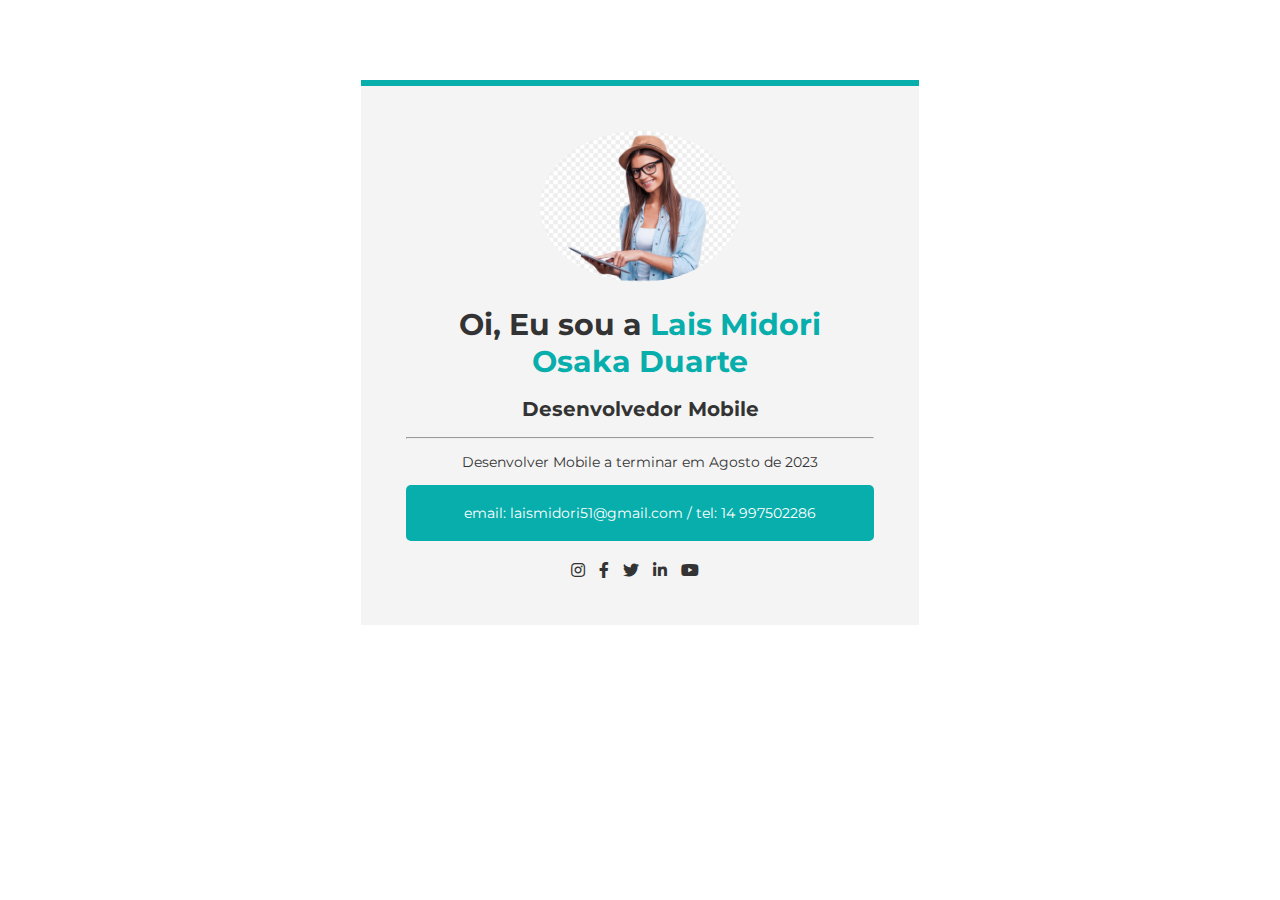
==== index.html @ da284d50 "Merge branch 'main' into pwa" ====
<!DOCTYPE html>
<html lang="pt-BR">
<head>
    <meta charset="utf-8">
    
    <link rel="preconnect" href="https://fonts.googleapis.com">
    <link rel="preconnect" href="https://fonts.gstatic.com" crossorigin>
    <link href="https://fonts.googleapis.com/css2?family=Montserrat:wght@400;700&family=Poppins:wght@300;400;600&display=swap" rel="stylesheet">
    <link rel="stylesheet" href="https://use.fontawesome.com/releases/v5.6.3/css/all.css">
    <link href="css/style.css" rel="stylesheet">

    <link rel="icon" href="img/icon1.png" type="img/x-icon" />

    <link rel="manifest" href="manifest.webmanifest">
<meta name="viewport" content="width=device-width, initial-scale=1.0">
<meta name="theme-color" content="white"/>
<link rel="apple-touch-icon" href="img/icon1.png">

<meta name="apple-mobile-web-app-capable" content="yes">
<meta name="apple-mobile-web-app-status-bar-style" content="black">
<meta name="apple-mobile-web-app-title" content="cartao">
<meta name="msapplication-TileImage" content="img/icon1.png">
<meta name="msapplication-TileColor" content="#FFFFFF">

    <title>Laís Midori Osaka Duarte - Cartão de Visita</title>

</head>
<body class="fullscreen">
    <section>
        <div class="vcard-body">
          <div class="vcard-profile-img">
            <img src="img/img_avatar.jpg" class="profile-img" alt="avatar">
          </div>
          <div class="vcard-profile-description">
            <h1 class="profile-title">Oi, Eu sou a <span class="profile-title-color">Lais Midori Osaka Duarte</span></h1>
            <h2 class="profile-subtitle">Desenvolvedor Mobile</h2>
            <hr />
            <div class="vcard-profile-description-text">
              <p>
                Desenvolver Mobile a terminar em Agosto de 2023
              </p>
            </div>
            <div class="vcard-profile-description-contact">
              <p>email: laismidori51@gmail.com / tel: 14 997502286</p>
            </div>
          </div>
          <div class="vcard-footer">
            <a href="#" class="footer-icon"><i class="fab fa-instagram"></i></a>
            <a href="#" class="footer-icon"><i class="fab fa-facebook-f"></i></a>
            <a href="#" class="footer-icon"><i class="fab fa-twitter"></i></a>
            <a href="#" class="footer-icon"><i class="fab fa-linkedin-in"></i></a>
            <a href="#" class="footer-icon"><i class="fab fa-youtube"></i></a>
          </div>
        </div>
      </section>
      <script src="js/main.js"></script>
</body>
</html>
---- css/style.css ----
body {
    font-family: 'Montserrat', sans-serif;
    
    background-size: cover;
    font-size: 14px;
    color: #333;
  }
  
  .vcard-body {
    max-width: 468px;
    width: 100%;
    margin: 80px auto;
    background: #f4f4f4;
    padding: 45px;
    border-top: 6px solid #08aeac;
  }
  
  .vcard-profile-img {
    width: 200px;
    margin: 0 auto;
  }
  
  .profile-img {
    width: 100%;
    border-radius: 100%;
  }
  
  .profile-title {
    margin-bottom: 0;
    text-align: center;
    font-weight: bold;
    font-size: 30px;
  }
  
  .profile-title-color {
    color: #08aeac;
  }
  
  .profile-subtitle {
    text-align: center;
    font-size: 20px;
    font-weight: bold;
  }
  
  .vcard-profile-description-text {
    text-align: center;
  }
  
  .vcard-profile-description-contact {
    text-align: center;
    border-radius: 5px;
    padding: 5px 10px;
    background: #08aeac;
    color:#fff;
  }
  
  .vcard-footer {
    margin-top: 20px;
    text-align: center;
  }
  
  .footer-icon {
    color:#333;
    font-size: 16px;
    margin-right: 10px;
  }
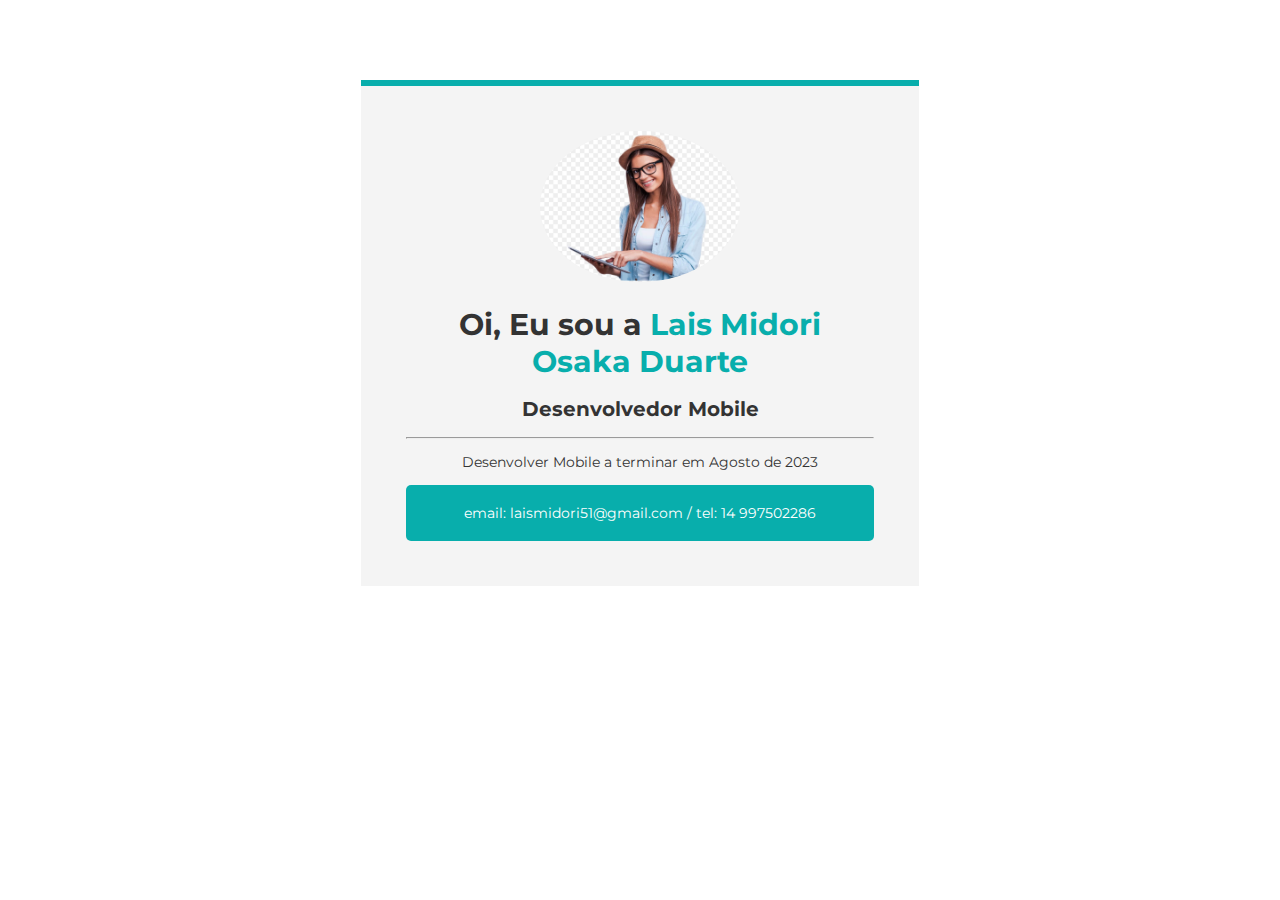
==== commit aeb52277: "correcao" ====
--- a/index.html
+++ b/index.html
@@ -10,6 +10,8 @@
     <link href="css/style.css" rel="stylesheet">
 
     <link rel="icon" href="img/icon1.png" type="img/x-icon" />
+
+    
 
     <link rel="manifest" href="manifest.webmanifest">
 <meta name="viewport" content="width=device-width, initial-scale=1.0">
@@ -44,13 +46,13 @@
               <p>email: laismidori51@gmail.com / tel: 14 997502286</p>
             </div>
           </div>
-          <div class="vcard-footer">
+          <!-- <div class="vcard-footer">
             <a href="#" class="footer-icon"><i class="fab fa-instagram"></i></a>
             <a href="#" class="footer-icon"><i class="fab fa-facebook-f"></i></a>
             <a href="#" class="footer-icon"><i class="fab fa-twitter"></i></a>
             <a href="#" class="footer-icon"><i class="fab fa-linkedin-in"></i></a>
             <a href="#" class="footer-icon"><i class="fab fa-youtube"></i></a>
-          </div>
+          </div> -->
         </div>
       </section>
       <script src="js/main.js"></script>
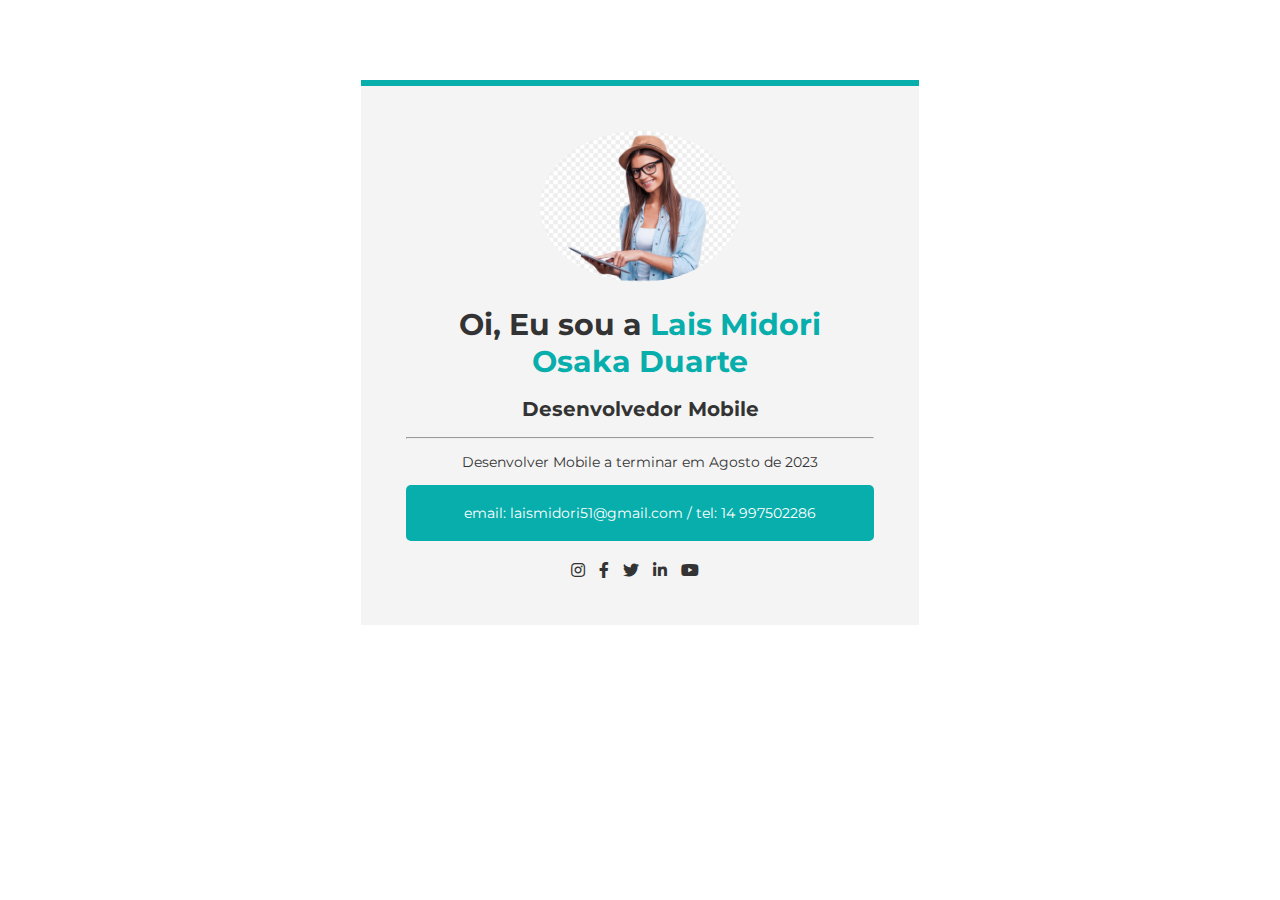
==== commit 3bdb5cc7: "correcao style inclusao media" ====
--- a/index.html
+++ b/index.html
@@ -46,13 +46,13 @@
               <p>email: laismidori51@gmail.com / tel: 14 997502286</p>
             </div>
           </div>
-          <!-- <div class="vcard-footer">
+          <div class="vcard-footer">
             <a href="#" class="footer-icon"><i class="fab fa-instagram"></i></a>
             <a href="#" class="footer-icon"><i class="fab fa-facebook-f"></i></a>
             <a href="#" class="footer-icon"><i class="fab fa-twitter"></i></a>
             <a href="#" class="footer-icon"><i class="fab fa-linkedin-in"></i></a>
             <a href="#" class="footer-icon"><i class="fab fa-youtube"></i></a>
-          </div> -->
+          </div> 
         </div>
       </section>
       <script src="js/main.js"></script>
--- a/css/style.css
+++ b/css/style.css
@@ -5,6 +5,9 @@
     font-size: 14px;
     color: #333;
   }
+  
+  @media screen {
+    
   
   .vcard-body {
     max-width: 468px;
@@ -63,4 +66,6 @@
     color:#333;
     font-size: 16px;
     margin-right: 10px;
-  }+  }
+
+}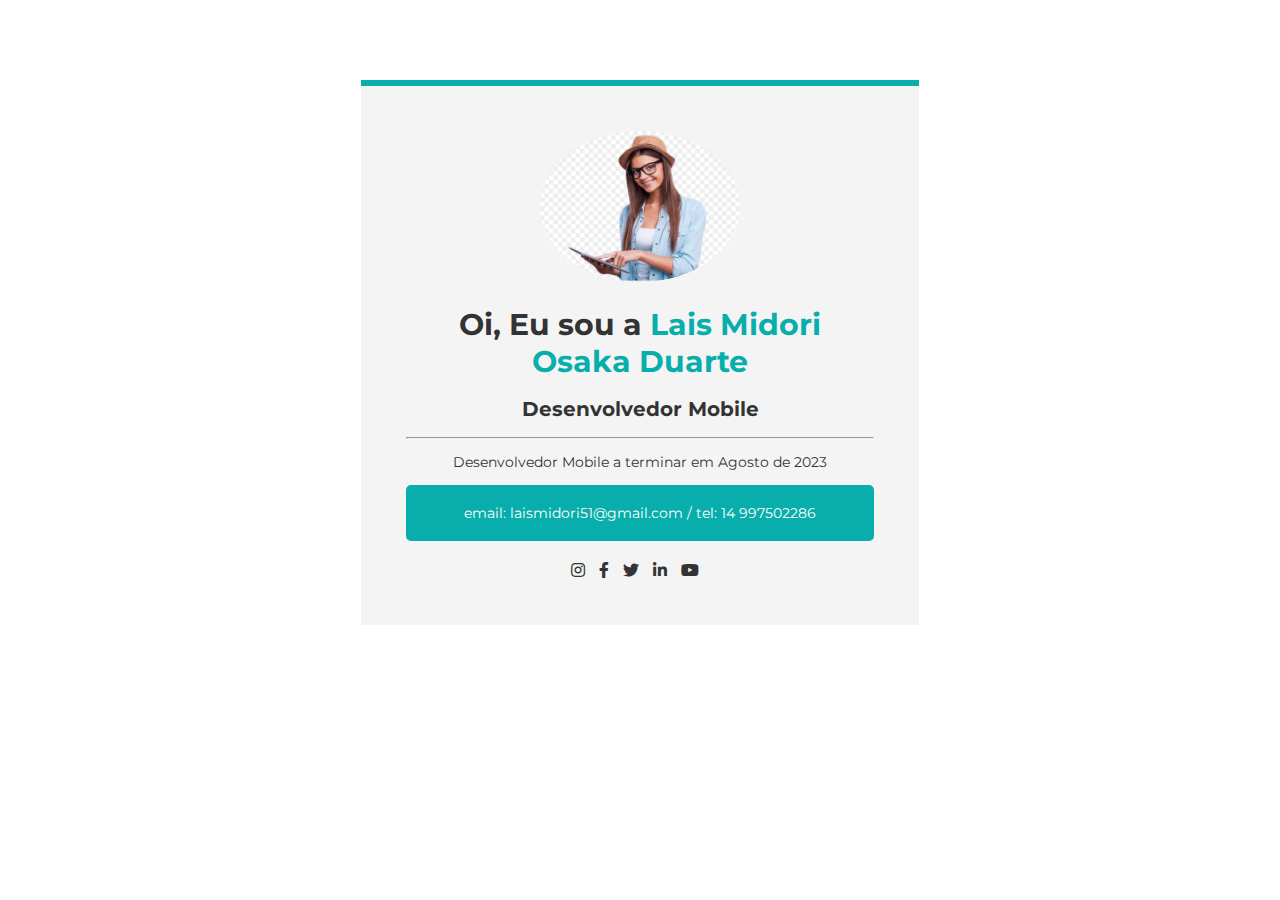
==== commit b6497f23: "image correcao" ====
--- a/index.html
+++ b/index.html
@@ -9,7 +9,7 @@
     <link rel="stylesheet" href="https://use.fontawesome.com/releases/v5.6.3/css/all.css">
     <link href="css/style.css" rel="stylesheet">
 
-    <link rel="icon" href="img/icon1.png" type="img/x-icon" />
+    <link rel="icon" href="img/mundo.ico" type="img/x-icon" />
 
     
 
@@ -39,7 +39,7 @@
             <hr />
             <div class="vcard-profile-description-text">
               <p>
-                Desenvolver Mobile a terminar em Agosto de 2023
+                Desenvolvedor Mobile a terminar em Agosto de 2023
               </p>
             </div>
             <div class="vcard-profile-description-contact">
